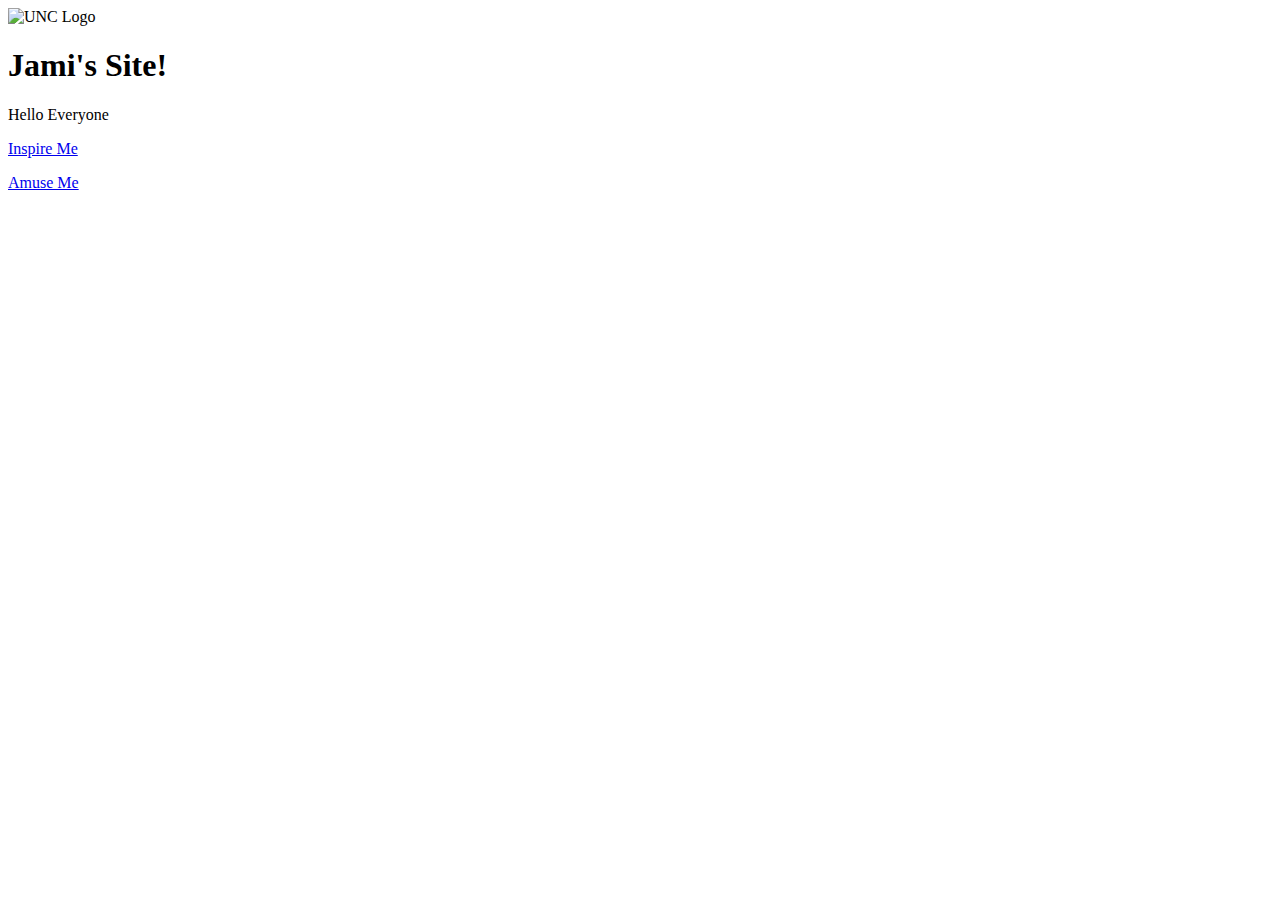
==== index.html @ 376b91c8 "Update index.html" ====
<!DOCTYPE html>
<html lang="en">
  <head>
    <meta charset="UTF-8">
    <title>Homepage</title>
  </head>
  <body>
    <img src="07_UNC_WM+bear_vert.jpg" alt="UNC Logo">
    <h1>Jami's Site!</h1>
    <p>Hello Everyone</p>
    <p><a href="https://jamimq.github.io/inspire.html">Inspire Me</a></p>
    <p><a href="https://jamimq.github.io/amuse.html">Amuse Me</a></p>
  </body>
</html>
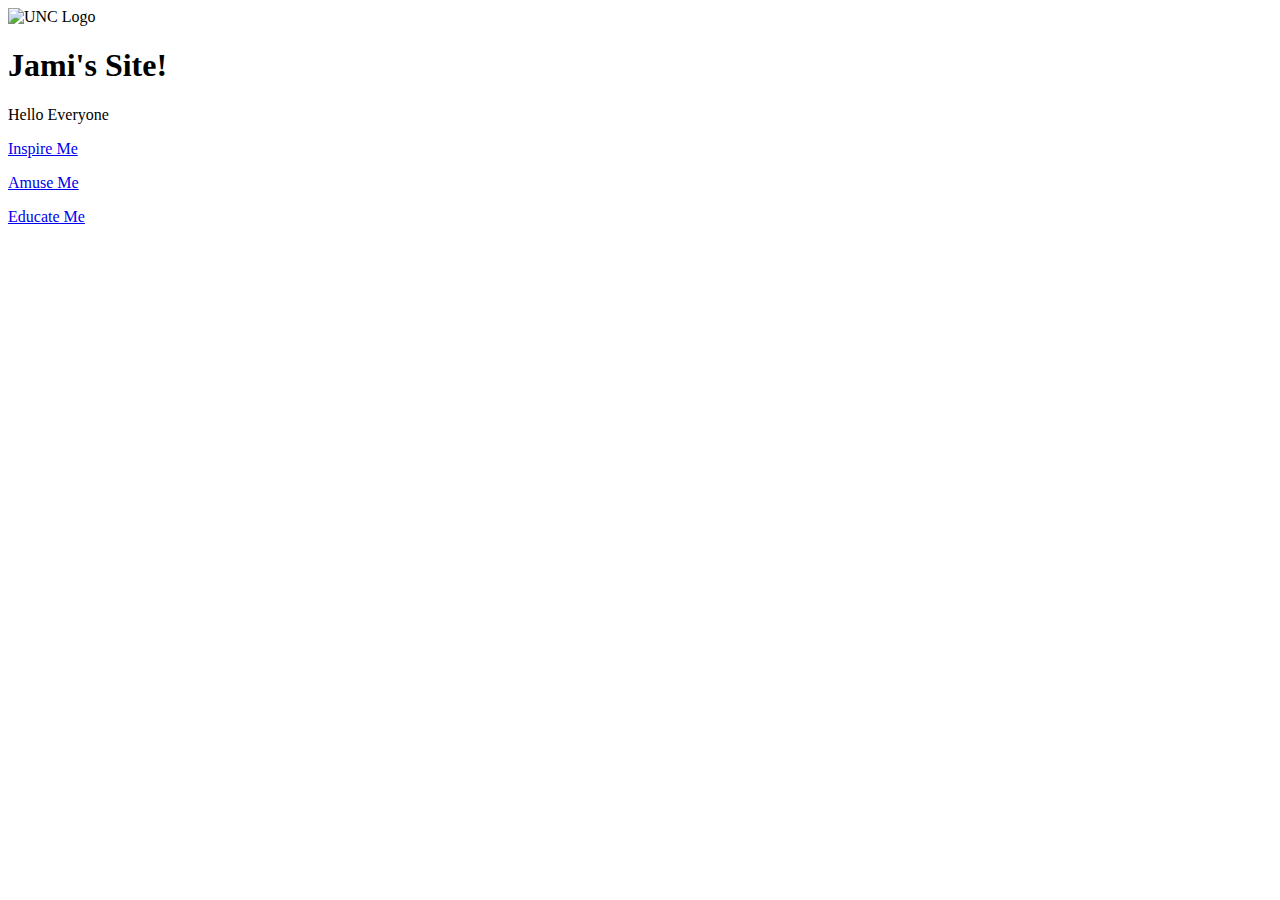
==== commit f8530904: "Update index.html" ====
--- a/index.html
+++ b/index.html
@@ -10,5 +10,7 @@
     <p>Hello Everyone</p>
     <p><a href="https://jamimq.github.io/inspire.html">Inspire Me</a></p>
     <p><a href="https://jamimq.github.io/amuse.html">Amuse Me</a></p>
+    <p><a href="https://jamimq.github.io/educate.html">Educate Me</a></p>
+    
   </body>
 </html>
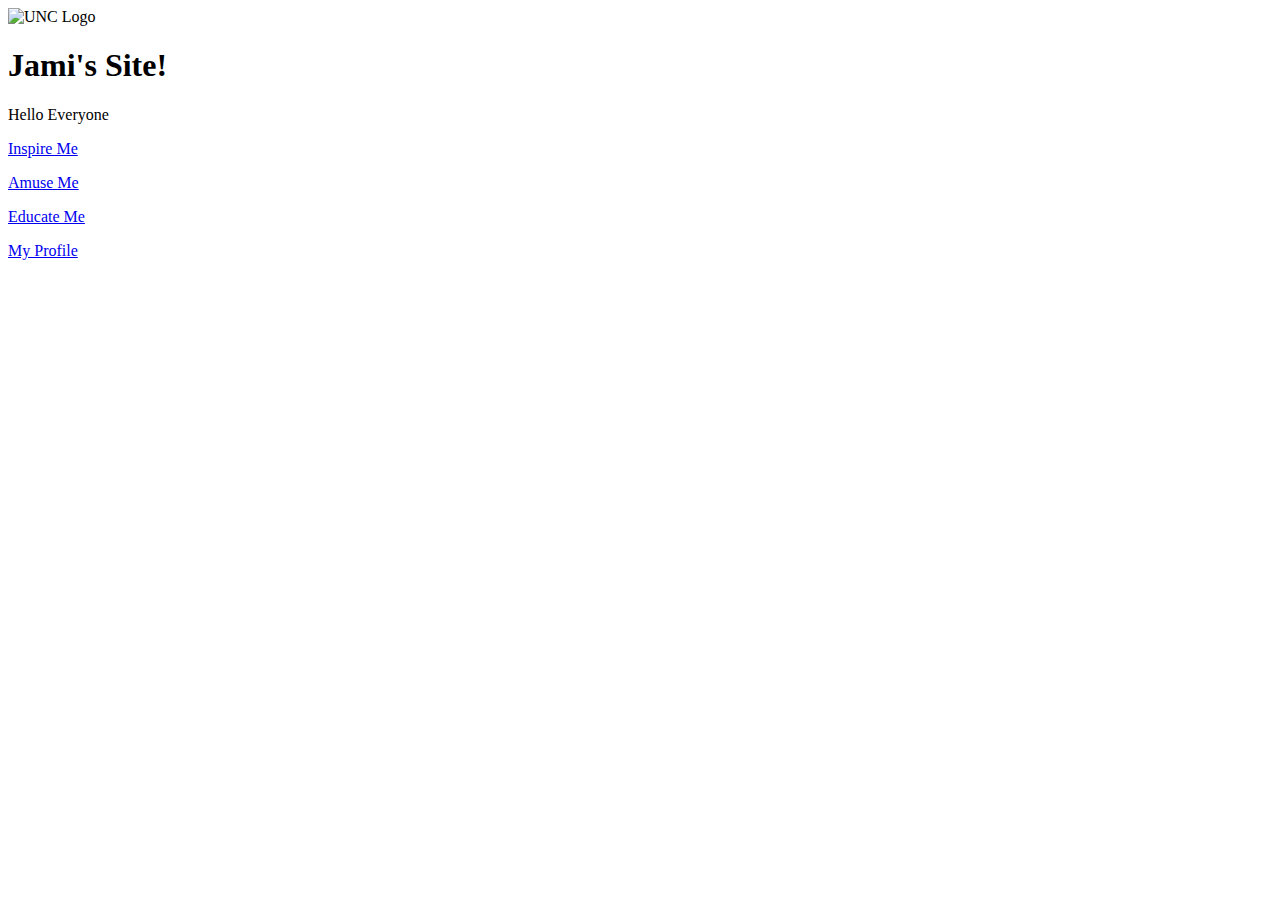
==== commit 6fab2c68: "Update index.html" ====
--- a/index.html
+++ b/index.html
@@ -11,6 +11,6 @@
     <p><a href="https://jamimq.github.io/inspire.html">Inspire Me</a></p>
     <p><a href="https://jamimq.github.io/amuse.html">Amuse Me</a></p>
     <p><a href="https://jamimq.github.io/educate.html">Educate Me</a></p>
-    
+    <p><a href="https:// jamimq.github.io/profile.html">My Profile</a></P>
   </body>
 </html>
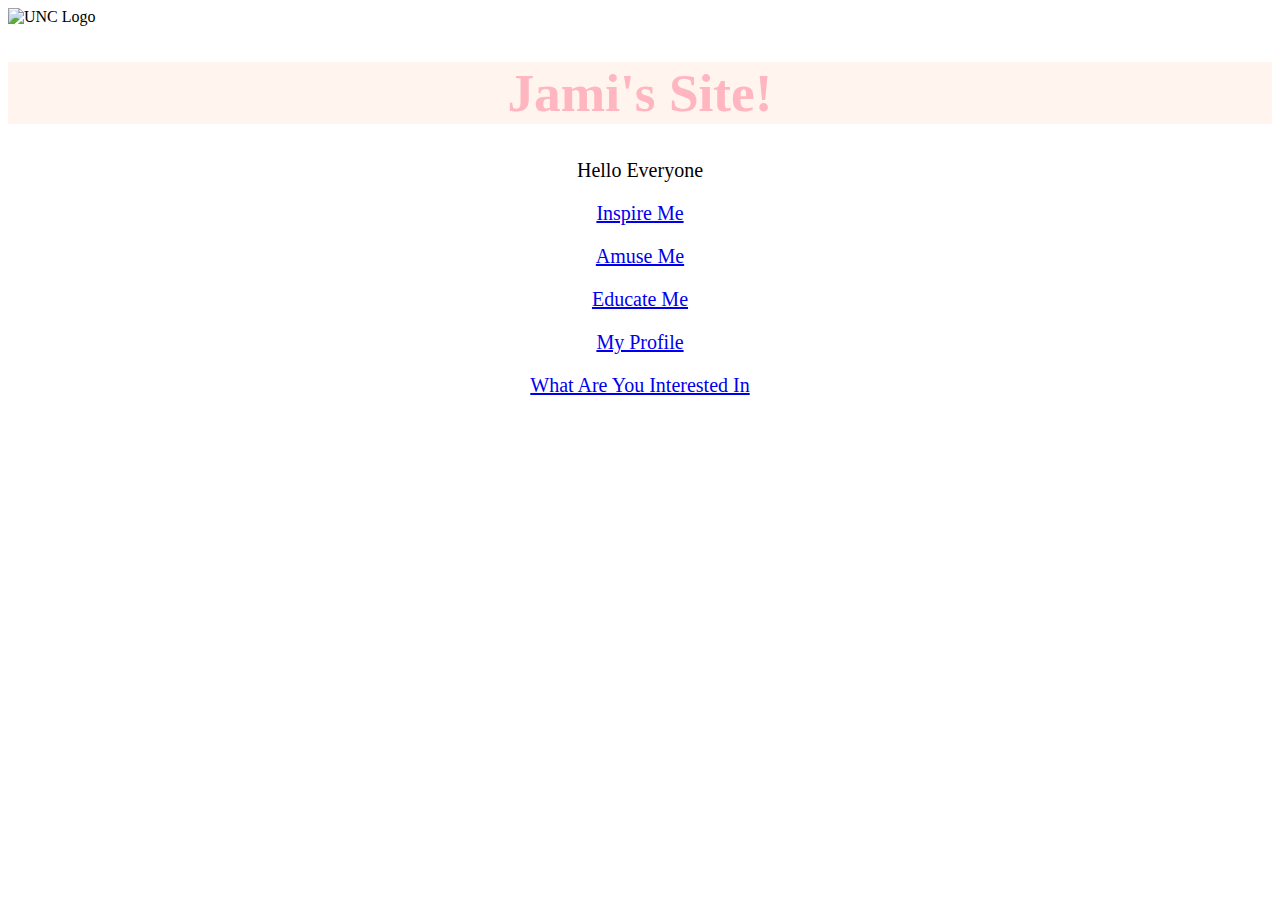
==== commit a58404c1: "Update index.html" ====
--- a/index.html
+++ b/index.html
@@ -1,16 +1,18 @@
 <!DOCTYPE html>
 <html lang="en">
   <head>
+    <link rel="stylesheet" href="css/main.css">
     <meta charset="UTF-8">
     <title>Homepage</title>
   </head>
   <body>
-    <img src="07_UNC_WM+bear_vert.jpg" alt="UNC Logo">
+    <img src="21_UNC_bear+UNC_vert.jpg" alt="UNC Logo">
     <h1>Jami's Site!</h1>
     <p>Hello Everyone</p>
     <p><a href="https://jamimq.github.io/inspire.html">Inspire Me</a></p>
     <p><a href="https://jamimq.github.io/amuse.html">Amuse Me</a></p>
     <p><a href="https://jamimq.github.io/educate.html">Educate Me</a></p>
-    <p><a href="https:// jamimq.github.io/profile.html">My Profile</a></P>
+    <p><a href="https://jamimq.github.io/profile.html">My Profile</a></p>
+    <p><a href="https://jamimq.github.io/search.html">What Are You Interested In</a></p>
   </body>
 </html>
--- a/css/main.css
+++ b/css/main.css
@@ -0,0 +1,29 @@
+:root
+{
+  --favcolor: rgb(255,182,193);
+}
+h1
+{
+  text-align: center;
+  color: var(--favcolor);
+  background-color: rgb(255,245,238);
+  font-size: 40pt;
+}
+section
+{
+  color: var(--favcolor);
+  float: left;
+}
+p
+{
+  text-align: center;
+  font-size: 15pt;
+}
+#mainpic
+{
+  border-radius: 50%;
+}
+div.button
+{
+  text-align: center;
+}
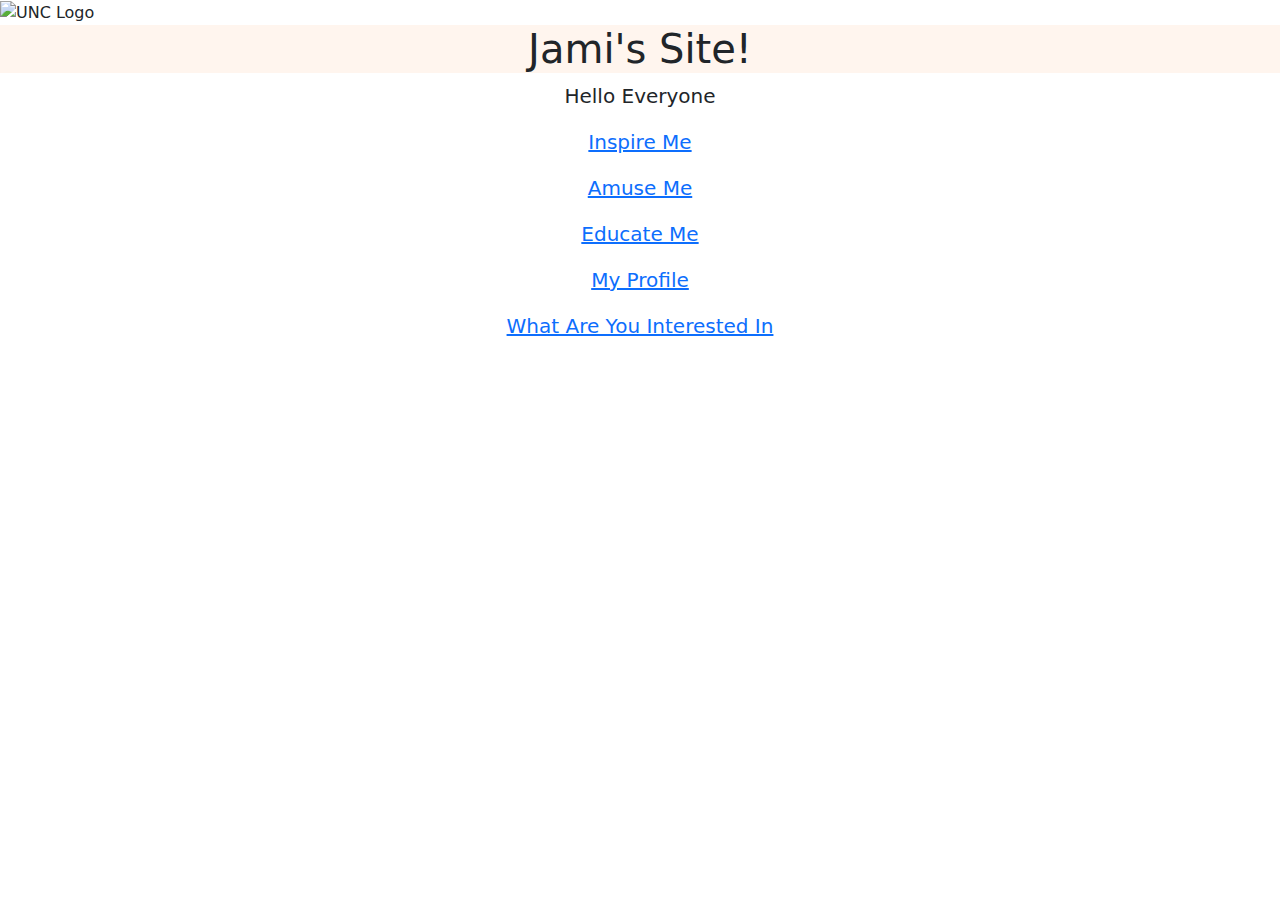
==== commit 341848d7: "Update index.html" ====
--- a/index.html
+++ b/index.html
@@ -2,11 +2,12 @@
 <html lang="en">
   <head>
     <link rel="stylesheet" href="css/main.css">
-    <meta charset="UTF-8">
+    <link rel="stylesheet" href="https://cdn.jsdeliver.net/npm/bootstrap@5.2.2/dist/css/bootstrap.min.css">
+    <meta name="viewport" content="width=device-width, initial-scale=1">
     <title>Homepage</title>
   </head>
   <body>
-    <img src="21_UNC_bear+UNC_vert.jpg" alt="UNC Logo">
+    <img class="img-fluid" src="21_UNC_bear+UNC_vert.jpg" alt="UNC Logo">
     <h1>Jami's Site!</h1>
     <p>Hello Everyone</p>
     <p><a href="https://jamimq.github.io/inspire.html">Inspire Me</a></p>
